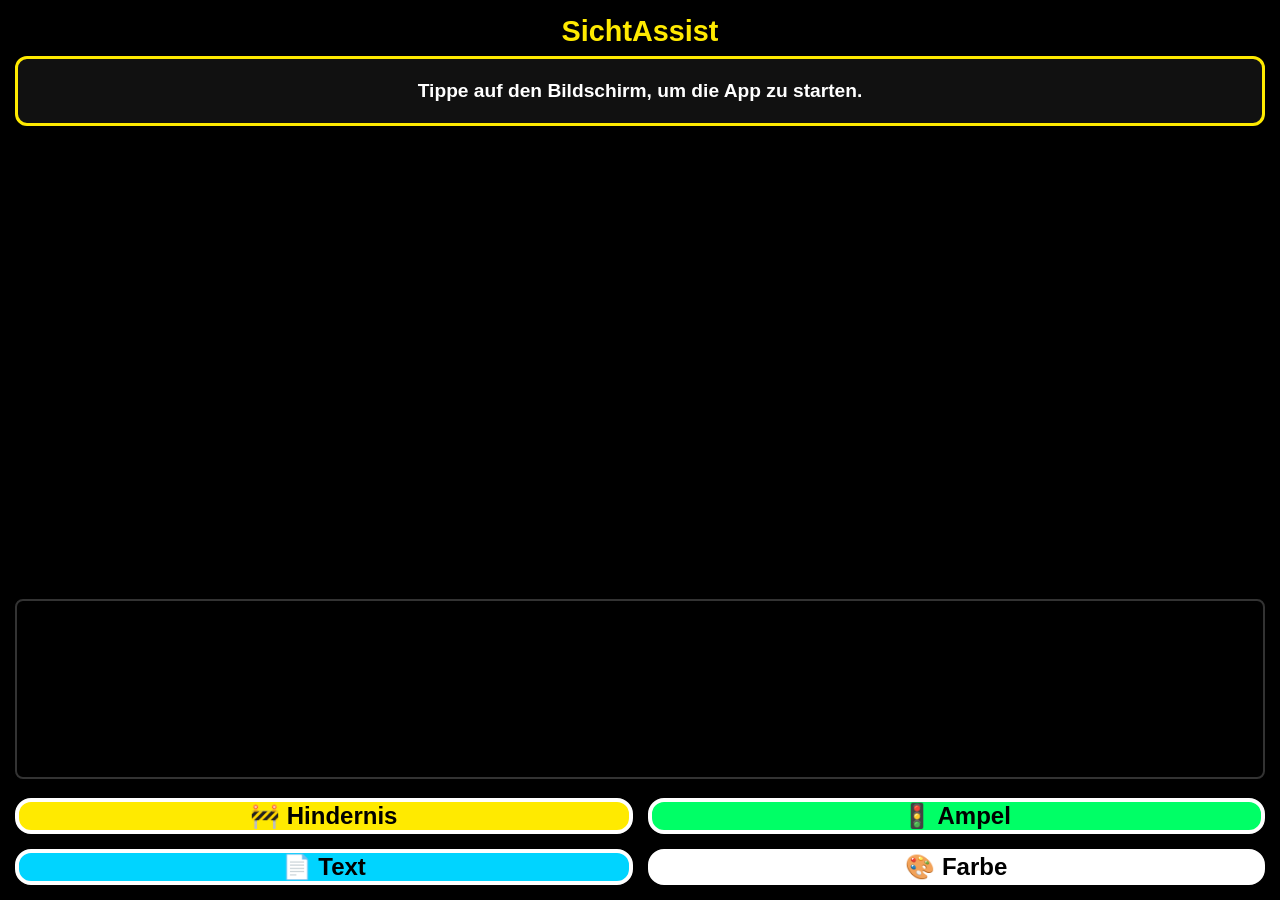
==== sichtassist/index.html @ 41b4483b "update" ====
<!DOCTYPE html>
<html lang="de">
<head>
    <meta charset="UTF-8">
    <meta name="viewport" content="width=device-width, initial-scale=1.0">
    <title>SichtAssist - Barrierefreie Assistenz</title>
    <link rel="stylesheet" href="style.css">
</head>
<body>

    <header role="banner">
        <h1>SichtAssist</h1>
        <p id="appStatus" class="status-box" aria-live="assertive">Tippe auf den Bildschirm, um die App zu starten.</p>
    </header>

    <main role="main">
        <video id="cameraFeed" autoplay playsinline class="video-preview" aria-hidden="true"></video>

        <div class="button-grid" role="region" aria-label="Steuerungsköpfe">
            <button id="btnObstacle" class="btn btn-yellow" aria-label="Hindernisse scannen">
                <span>🚧 Hindernis</span>
            </button>
            <button id="btnTraffic" class="btn btn-green" aria-label="Ampel prüfen">
                <span>🚦 Ampel</span>
            </button>
            <button id="btnText" class="btn btn-blue" aria-label="Text vorlesen">
                <span>📄 Text</span>
            </button>
            <button id="btnColor" class="btn btn-white" aria-label="Farbe erkennen">
                <span>🎨 Farbe</span>
            </button>
        </div>
    </main>

    <script src="app.js"></script>
</body>
</html>
---- sichtassist/style.css ----
:root {
    --bg-color: #000000;
    --text-color: #ffffff;
    --accent-yellow: #ffea00;
    --accent-green: #00ff66;
    --accent-blue: #00d4ff;
    --font-main: Arial, sans-serif;
}

* {
    box-sizing: border-box;
    margin: 0;
    padding: 0;
}

body {
    background-color: var(--bg-color);
    color: var(--text-color);
    font-family: var(--font-main);
    display: flex;
    flex-direction: column;
    height: 100vh;
    padding: 15px;
    justify-content: space-between;
}

header {
    text-align: center;
    margin-bottom: 10px;
}

h1 {
    font-size: 1.8rem;
    color: var(--accent-yellow);
    margin-bottom: 8px;
}

.status-box {
    background-color: #111;
    border: 3px solid var(--accent-yellow);
    color: #fff;
    padding: 15px;
    font-size: 1.2rem;
    font-weight: bold;
    border-radius: 12px;
    min-height: 70px;
    display: flex;
    align-items: center;
    justify-content: center;
}

.video-preview {
    width: 100%;
    max-height: 20vh;
    object-fit: cover;
    border-radius: 8px;
    border: 2px solid #333;
    margin-bottom: 15px;
}

.button-grid {
    display: grid;
    grid-template-columns: 1fr 1fr;
    grid-gap: 15px;
    flex-grow: 1;
}

.btn {
    font-size: 1.5rem;
    font-weight: bold;
    border: 4px solid #fff;
    border-radius: 16px;
    cursor: pointer;
    display: flex;
    align-items: center;
    justify-content: center;
    text-decoration: none;
    color: #000;
    transition: transform 0.1s ease;
}

.btn:active {
    transform: scale(0.96);
}

.btn-yellow { background-color: var(--accent-yellow); }
.btn-green  { background-color: var(--accent-green); }
.btn-blue   { background-color: var(--accent-blue); }
.btn-white  { background-color: #ffffff; }

/* Tastatur-Fokus für Barrierefreiheit */
.btn:focus {
    outline: 6px solid #ff0055;
}
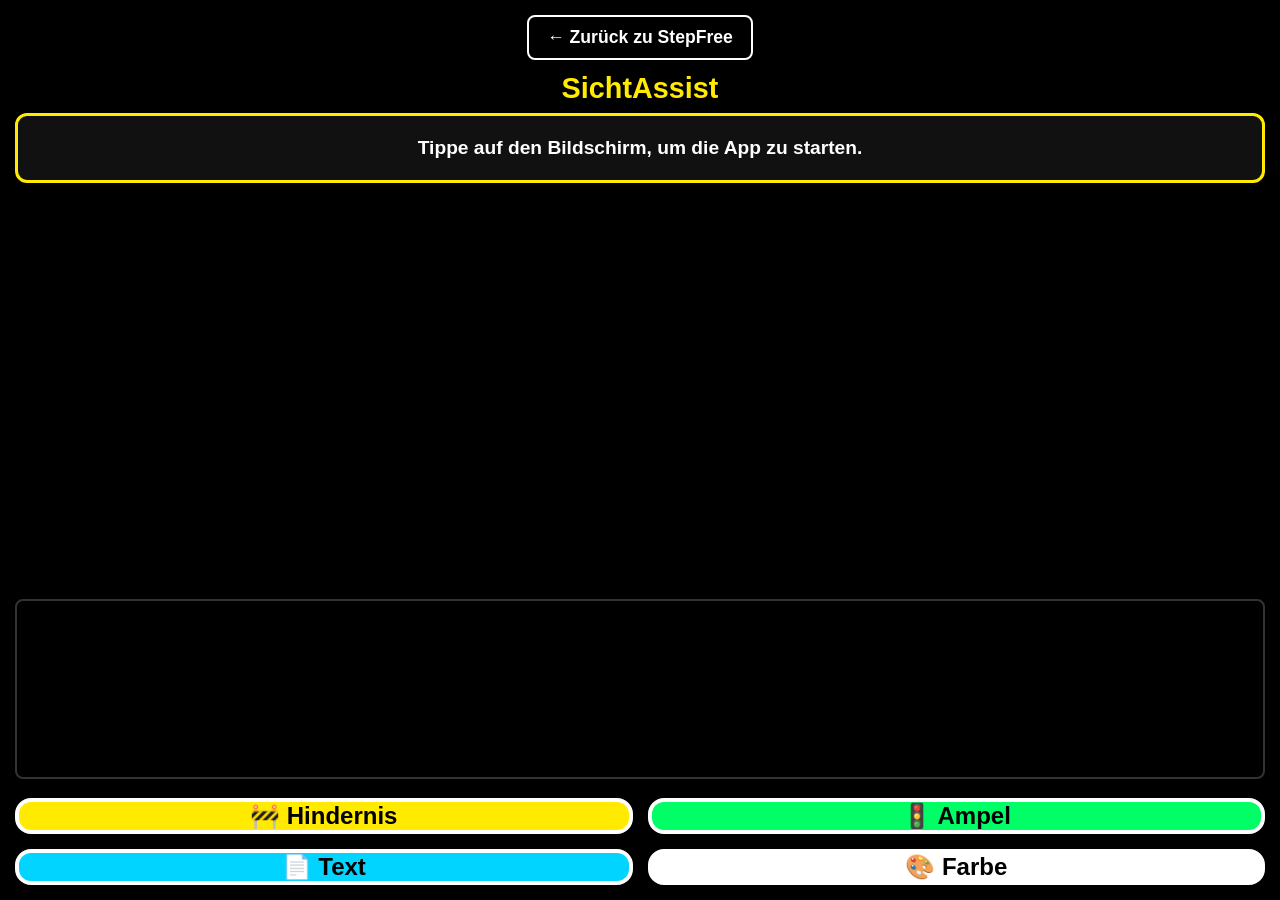
==== commit dbef25a8: "update" ====
--- a/sichtassist/index.html
+++ b/sichtassist/index.html
@@ -9,6 +9,10 @@
 <body>
 
     <header role="banner">
+        <!-- Zurück zur Haupt-App -->
+        <a href="https://renznathanael0-code.github.io/StepFree-Accessibility-Map/" class="btn-back" aria-label="Zurück zur Rollstuhl App StepFree">
+            ← Zurück zu StepFree
+        </a>
         <h1>SichtAssist</h1>
         <p id="appStatus" class="status-box" aria-live="assertive">Tippe auf den Bildschirm, um die App zu starten.</p>
     </header>
@@ -16,7 +20,7 @@
     <main role="main">
         <video id="cameraFeed" autoplay playsinline class="video-preview" aria-hidden="true"></video>
 
-        <div class="button-grid" role="region" aria-label="Steuerungsköpfe">
+        <div class="button-grid" role="region" aria-label="Steuerungsknöpfe">
             <button id="btnObstacle" class="btn btn-yellow" aria-label="Hindernisse scannen">
                 <span>🚧 Hindernis</span>
             </button>
--- a/sichtassist/style.css
+++ b/sichtassist/style.css
@@ -92,3 +92,23 @@
 .btn:focus {
     outline: 6px solid #ff0055;
 }
+
+.btn-back {
+    display: inline-block;
+    margin-bottom: 12px;
+    padding: 10px 18px;
+    background-color: #000000;
+    color: #FFFFFF;
+    border: 2px solid #FFFFFF;
+    border-radius: 8px;
+    font-size: 1.1rem;
+    font-weight: bold;
+    text-decoration: none;
+    text-align: center;
+}
+
+.btn-back:focus,
+.btn-back:hover {
+    background-color: #FFFF00;
+    color: #000000;
+}
